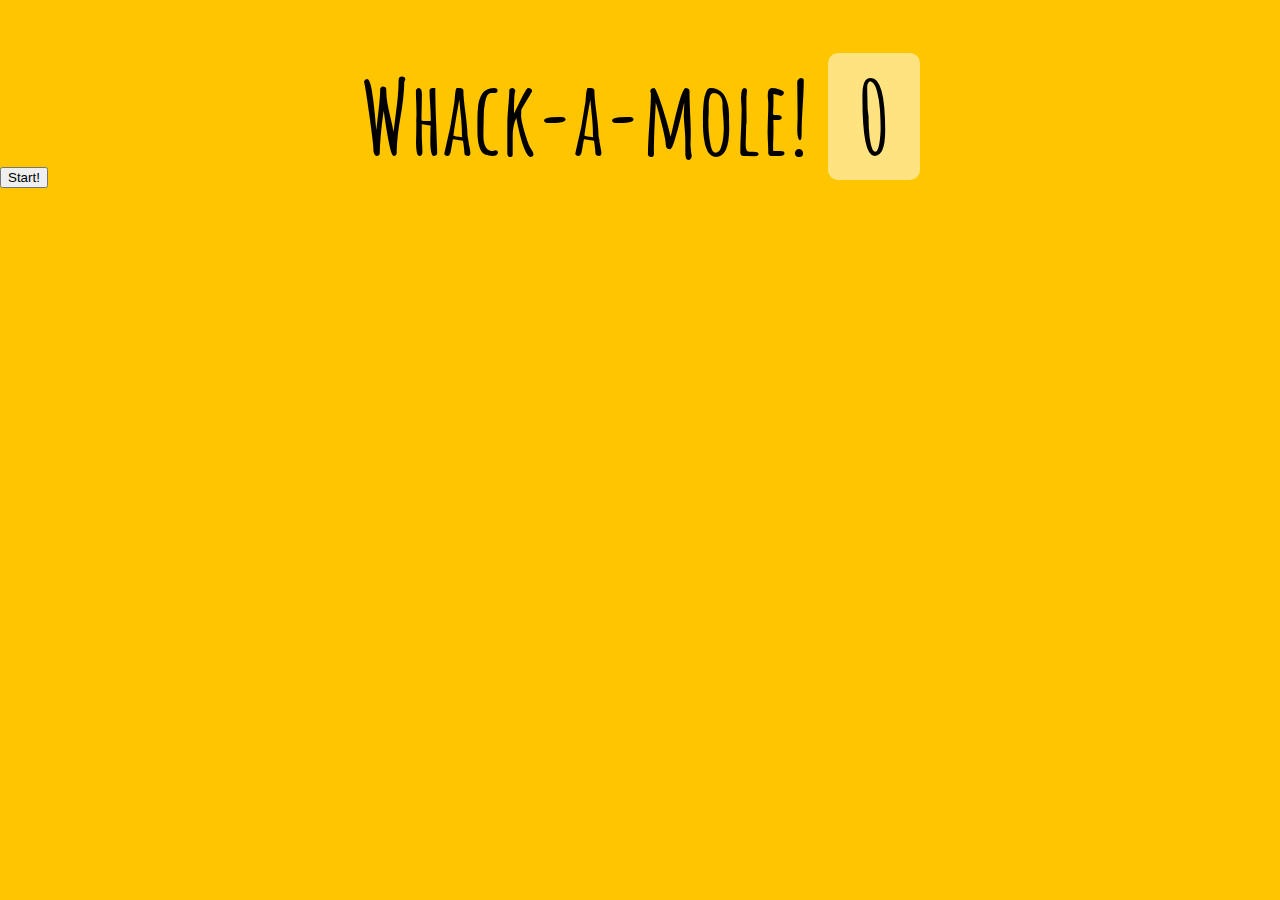
==== 08 - Whack a Mole web app Game/index.html @ a5c637a2 "finished web app game" ====
<!DOCTYPE html>
<html lang="en">
<head>
  <meta charset="UTF-8">
  <title>Whack A Mole!</title>
  <link href='https://fonts.googleapis.com/css?family=Amatic+SC:400,700' rel='stylesheet' type='text/css'>
  <link rel="stylesheet" href="style.css">
</head>
<body>

  <h1>Whack-a-mole! <span class="score">0</span></h1>
  <button onClick="startGame()">Start!</button>


  <div class="game">
    <div class="hole hole1">
      <div class="mole"></div>
    </div>
    <div class="hole hole2">
      <div class="mole"></div>
    </div>
    <div class="hole hole3">
      <div class="mole"></div>
    </div>
    <div class="hole hole4">
      <div class="mole"></div>
    </div>
    <div class="hole hole5">
      <div class="mole"></div>
    </div>
    <div class="hole hole6">
      <div class="mole"></div>
    </div>
  </div>

<script>
  const holes = document.querySelectorAll('.hole');
  const scoreBoard = document.querySelector('.score');
  const moles = document.querySelectorAll('.mole');
  let lastHole;
  let score;

  function randTime(min, max) {
    return Math.round(Math.random() * (max - min) + min);
  }

  function randomHole(holes) {
    const idx = Math.floor(Math.random() * holes.length);
    const hole= holes[idx];

    if(hole === lastHole) {
      //if it is the same as last time, run it again
      return randomHole(holes);
    }
    lastHole = hole;
    return hole;
  }

  function peep() {
    const time = randTime(200, 1000);
    const hole = randomHole(holes);

    hole.classList.add('up');
    console.log('UP');
    setTimeout(() => {
      hole.classList.remove('up');
     if (!timeUp) peep();
    }, time);
  }

  function startGame() {
    scoreBoard.textContent = 0;
    timeUp = false;
    score=0;
    peep();
    setTimeout(() => timeUp = true, 10000);

  }

  function bonk(e) {
    if(!e.isTrusted) return;
    score++;
    this.classList.remove('up');
    scoreBoard.textContent = score;
  }

  moles.forEach(mole => mole.addEventListener('click', bonk));

</script>
</body>
</html>
---- 08 - Whack a Mole web app Game/style.css ----
html {
  box-sizing: border-box;
  font-size: 10px;
  background: #ffc600;
}

*, *:before, *:after {
  box-sizing: inherit;
}

body {
  padding: 0;
  margin: 0;
  font-family: 'Amatic SC', cursive;
}

h1 {
  text-align: center;
  font-size: 10rem;
  line-height: 1;
  margin-bottom: 0;
}

.score {
  background: rgba(255, 255, 255, 0.5);
  padding: 0 3rem;
  line-height: 1;
  border-radius: 1rem;
}

.game {
  width: 600px;
  height: 400px;
  display: flex;
  flex-wrap: wrap;
  margin: 0 auto;
}

.hole {
  flex: 1 0 33.33%;
  overflow: hidden;
  position: relative;
}

.hole:after {
  display: block;
  background: url(dirt.svg) bottom center no-repeat;
  background-size: contain;
  content: '';
  width: 100%;
  height:70px;
  position: absolute;
  z-index: 2;
  bottom: -30px;
}

.mole {
  background: url('mole.svg') bottom center no-repeat;
  background-size: 60%;
  position: absolute;
  top: 100%;
  width: 100%;
  height: 100%;
  transition:all 0.4s;
}

.hole.up .mole {
  top: 0;
}
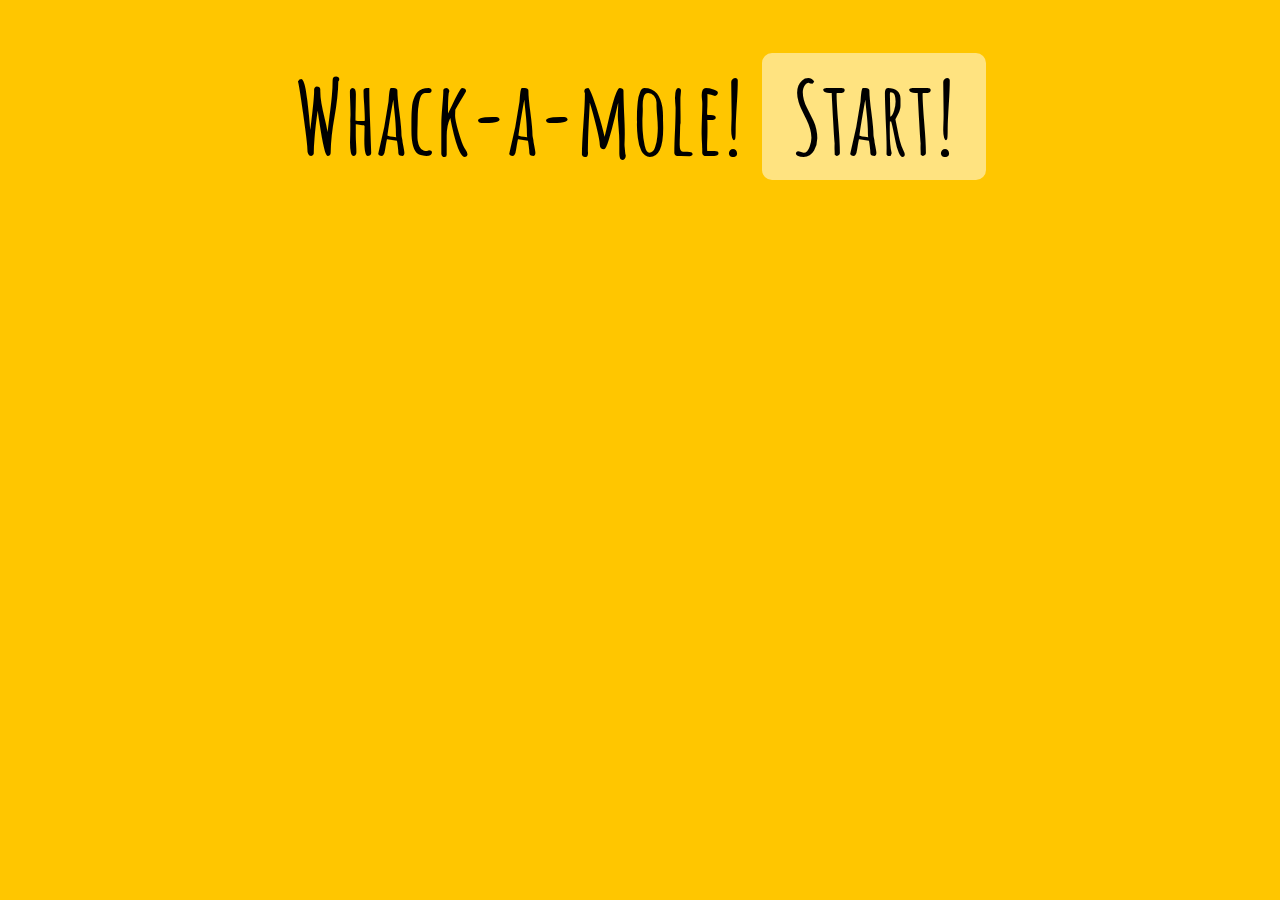
==== commit dca4e2e9: "cleaning up web app games" ====
--- a/08 - Whack a Mole web app Game/index.html
+++ b/08 - Whack a Mole web app Game/index.html
@@ -8,8 +8,8 @@
 </head>
 <body>
 
-  <h1>Whack-a-mole! <span class="score">0</span></h1>
-  <button onClick="startGame()">Start!</button>
+  <h1>Whack-a-mole! <span class="score" onClick="startGame()">Start!</span></h1>
+  
 
 
   <div class="game">
